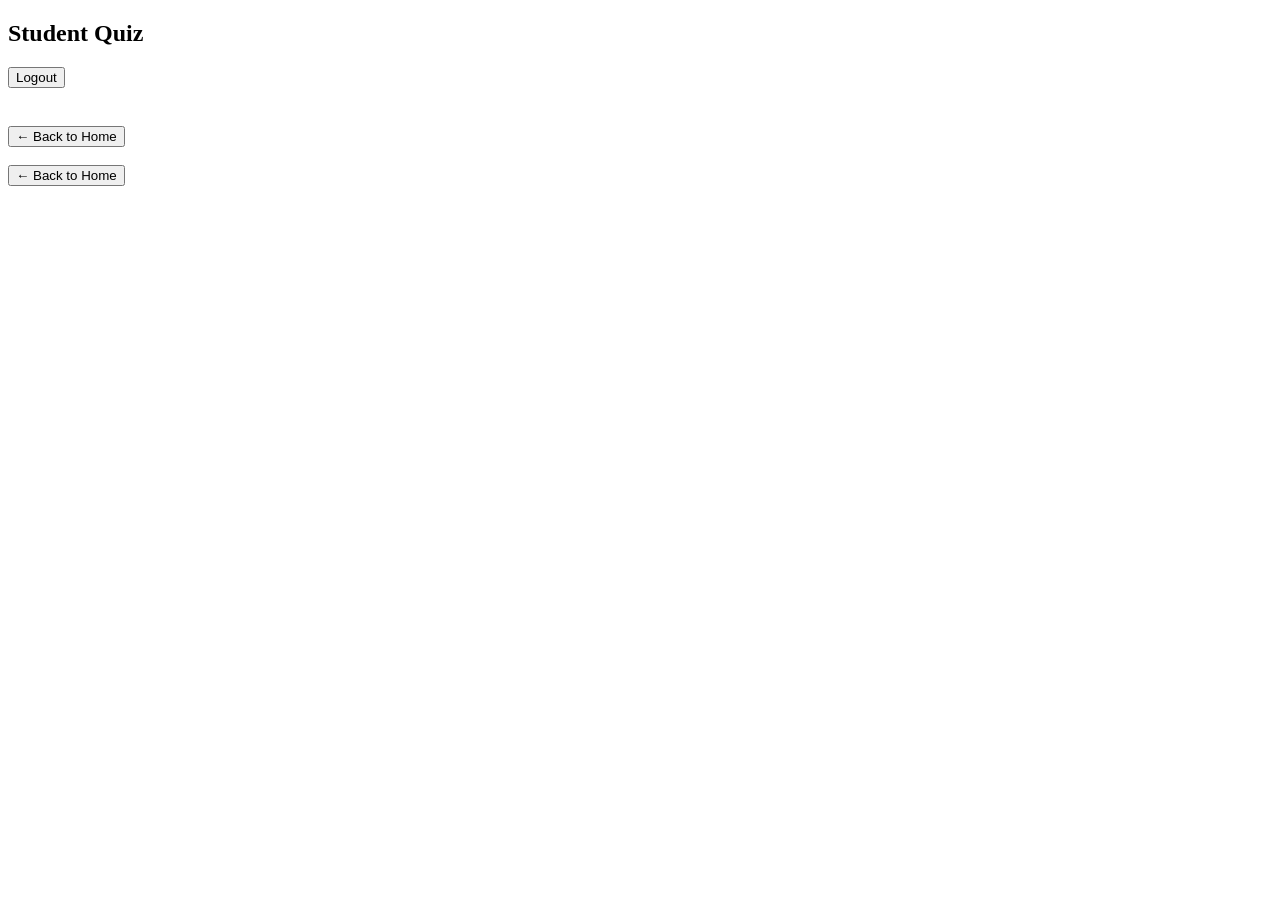
==== quiz-system/src/main/resources/static/Student.html @ 72135c73 "initial commit" ====
<!DOCTYPE html>
<html lang="en">
<head>
    <meta charset="UTF-8">
    <meta name="viewport" content="width=device-width, initial-scale=1.0">
    <title>Student Quiz — Amrita Quiz</title>
    <link rel="stylesheet" href="codestyle.css">
</head>
<body>

<!-- ── Sticky Header ── -->
<header class="dashboard-header">
    <h2>Student Quiz</h2>
    <div class="header-right">
        <span id="student-name-label" class="header-user-label"></span>
        <button type="button" class="btn-logout" onclick="logoutStudent()">Logout</button>
    </div>
</header>

<!-- ── Main Content ── -->
<div class="dashboard-container">

    <!-- Quiz questions rendered dynamically by app.js -->
    <form id="quiz-form" onsubmit="submitQuiz(event)"></form>

    <!-- Score result panel — hidden until submission -->
    <div id="result-panel" class="quiz-card">
        <h2 id="result-title"></h2>
        <p id="result-detail"></p>
        <br>
        <button type="button"
                class="btn-submit btn-back"
                onclick="goTo('QuizLogin.html')">
            ← Back to Home
        </button>
    </div>

    <br>
    <button type="button"
            id="back-btn"
            class="btn-submit btn-back"
            onclick="goTo('QuizLogin.html')">
        ← Back to Home
    </button>

</div>

<script src="app.js"></script>
<script>
    initStudentPage();
</script>

</body>
</html>
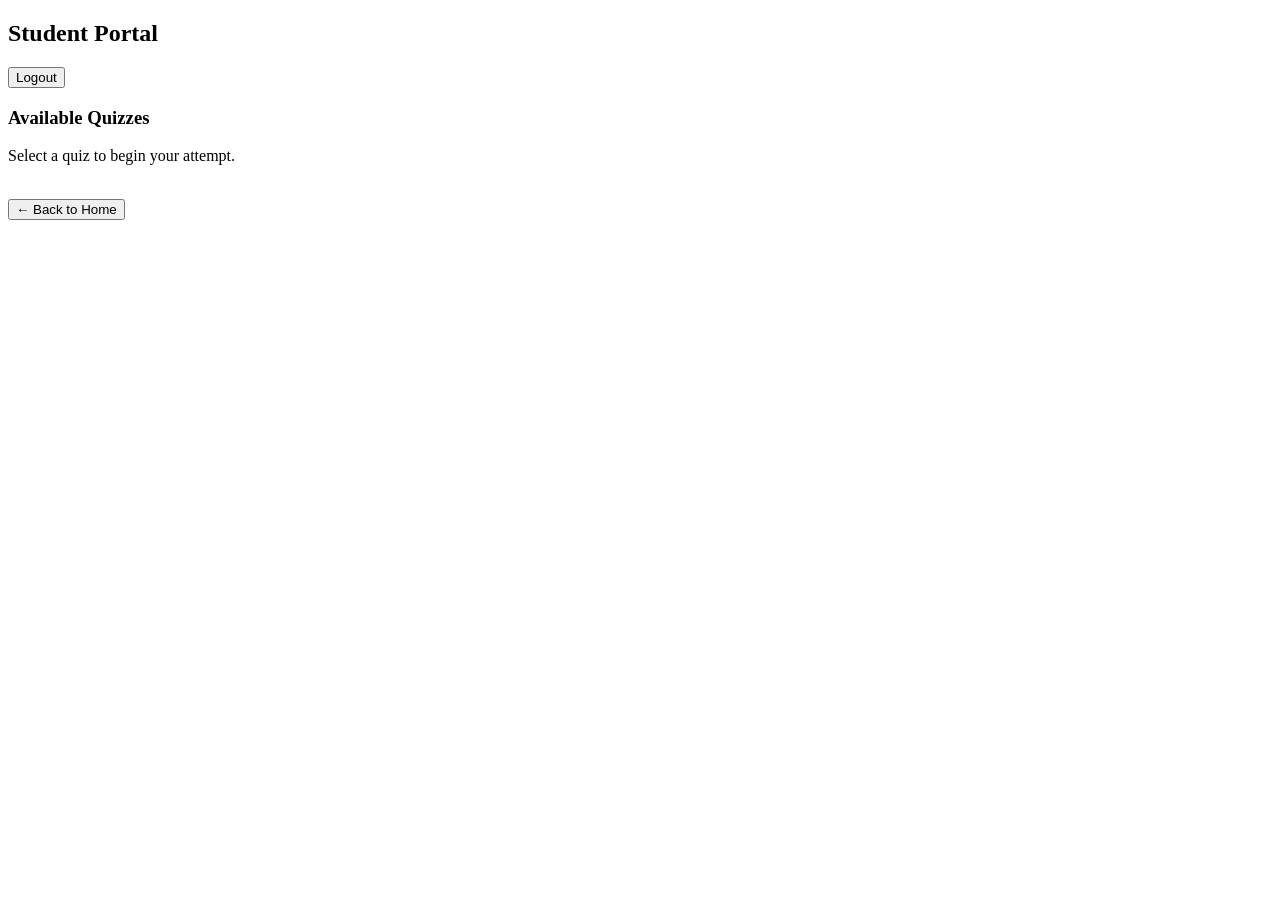
==== commit ab7ed198: "cleared major error" ====
--- a/quiz-system/src/main/resources/static/Student.html
+++ b/quiz-system/src/main/resources/static/Student.html
@@ -3,43 +3,57 @@
 <head>
     <meta charset="UTF-8">
     <meta name="viewport" content="width=device-width, initial-scale=1.0">
-    <title>Student Quiz — Amrita Quiz</title>
+    <title>Student Portal — Amrita Quiz</title>
     <link rel="stylesheet" href="codestyle.css">
 </head>
 <body>
 
 <!-- ── Sticky Header ── -->
 <header class="dashboard-header">
-    <h2>Student Quiz</h2>
+    <div class="header-left">
+        <h2>Student Portal</h2>
+    </div>
     <div class="header-right">
+        <!-- Displayed from sessionStorage via app.js -->
         <span id="student-name-label" class="header-user-label"></span>
-        <button type="button" class="btn-logout" onclick="logoutStudent()">Logout</button>
+        <button type="button" class="btn-logout" onclick="logout()">Logout</button>
     </div>
 </header>
 
 <!-- ── Main Content ── -->
 <div class="dashboard-container">
 
-    <!-- Quiz questions rendered dynamically by app.js -->
-    <form id="quiz-form" onsubmit="submitQuiz(event)"></form>
+    <!-- Section 1: Quiz Selection (Shown on Page Load) -->
+    <div id="quiz-selection-section">
+        <div class="section-header">
+            <h3>Available Quizzes</h3>
+            <p>Select a quiz to begin your attempt.</p>
+        </div>
+        <div id="quiz-list-container" class="role-cards">
+            <!-- Quizzes from Database will be injected here as cards -->
+        </div>
+    </div>
 
-    <!-- Score result panel — hidden until submission -->
-    <div id="result-panel" class="quiz-card">
-        <h2 id="result-title"></h2>
-        <p id="result-detail"></p>
+    <!-- Section 2: Active Quiz (Hidden until 'Start Quiz' is clicked) -->
+    <div id="active-quiz-section" style="display:none;">
+        <form id="quiz-form" onsubmit="submitQuiz(event)">
+            <!-- Questions rendered dynamically by renderQuiz() -->
+        </form>
+    </div>
+
+    <!-- Section 3: Score Result Panel (Hidden until submission) -->
+    <div id="result-panel" class="quiz-card" style="display:none; text-align: center;">
+        <div class="result-icon">🎯</div>
+        <h2 id="result-title">Quiz Completed!</h2>
+        <p id="result-detail" style="font-size: 1.2rem; font-weight: bold;"></p>
         <br>
-        <button type="button"
-                class="btn-submit btn-back"
-                onclick="goTo('QuizLogin.html')">
-            ← Back to Home
+        <button type="button" class="btn-submit" onclick="goTo('Student.html')">
+            Attempt Another Quiz
         </button>
     </div>
 
     <br>
-    <button type="button"
-            id="back-btn"
-            class="btn-submit btn-back"
-            onclick="goTo('QuizLogin.html')">
+    <button type="button" id="back-btn" class="btn-back" onclick="goTo('QuizLogin.html')">
         ← Back to Home
     </button>
 
@@ -47,7 +61,18 @@
 
 <script src="app.js"></script>
 <script>
-    initStudentPage();
+    // Initialize the page by fetching quizzes from Spring Boot
+    window.onload = function() {
+        // Display student name from session
+        const name = sessionStorage.getItem('studentName');
+        const id = sessionStorage.getItem('studentId');
+        if (name) {
+            document.getElementById('student-name-label').textContent = `👤 ${name} (${id})`;
+        }
+
+        // Call the bridge function to load quizzes from API
+        initStudentDashboard();
+    };
 </script>
 
 </body>
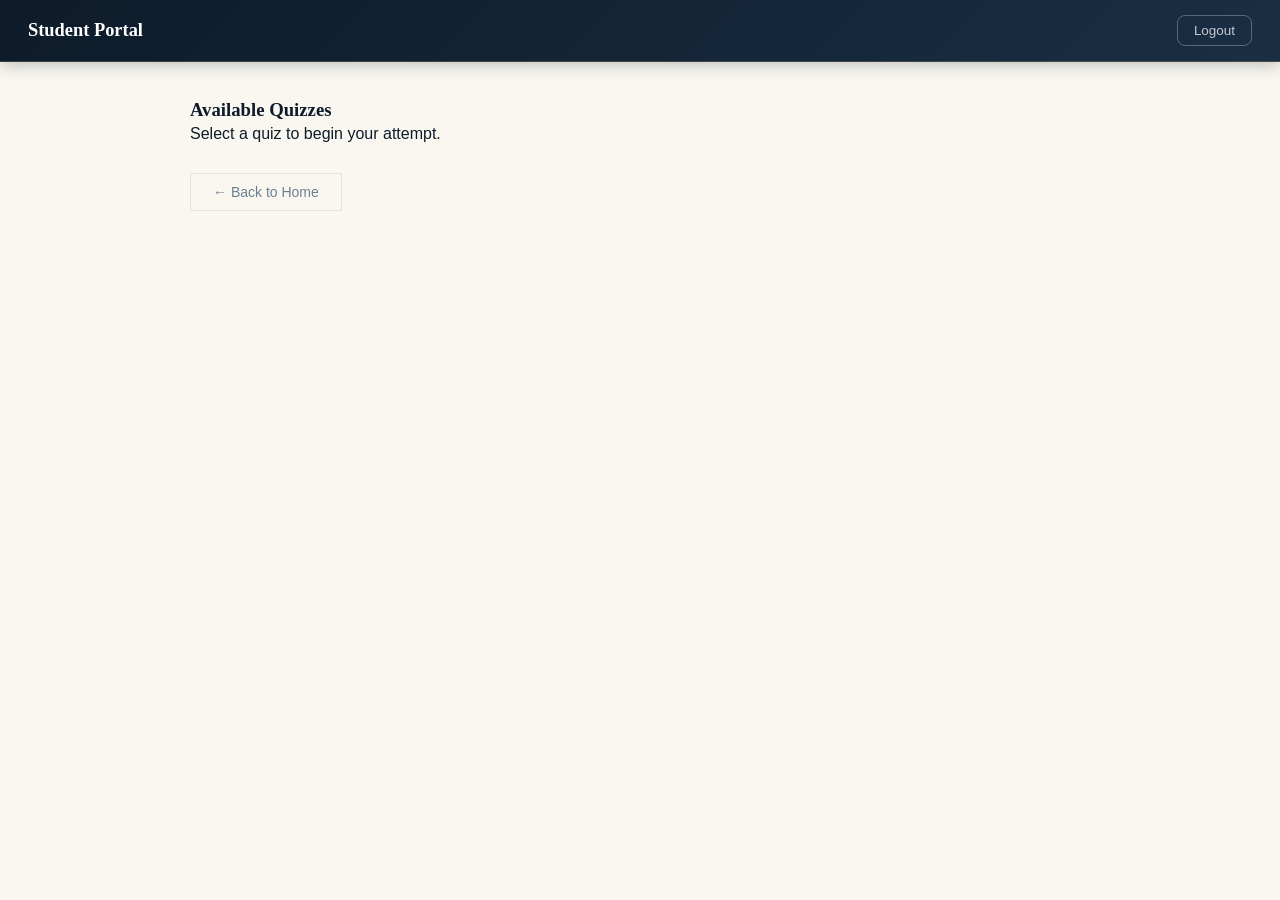
==== commit f19e106b: "now working" ====
--- a/quiz-system/src/main/resources/static/Student.html
+++ b/quiz-system/src/main/resources/static/Student.html
@@ -4,7 +4,7 @@
     <meta charset="UTF-8">
     <meta name="viewport" content="width=device-width, initial-scale=1.0">
     <title>Student Portal — Amrita Quiz</title>
-    <link rel="stylesheet" href="codestyle.css">
+    <link rel="stylesheet" href="css/codestyle.css">
 </head>
 <body>
 
@@ -59,7 +59,7 @@
 
 </div>
 
-<script src="app.js"></script>
+<script src="js/app.js"></script>
 <script>
     // Initialize the page by fetching quizzes from Spring Boot
     window.onload = function() {
--- a/quiz-system/src/main/resources/static/css/codestyle.css
+++ b/quiz-system/src/main/resources/static/css/codestyle.css
@@ -0,0 +1,769 @@
+/* ============================================================
+   codestyle.css  –  Amrita Quiz System
+   Theme: Academic Excellence — Deep Navy + Gold + Warm Cream
+   ============================================================ */
+
+@import url('https://fonts.googleapis.com/css2?family=Playfair+Display:wght@600;700&family=DM+Sans:ital,wght@0,300;0,400;0,500;0,600;1,400&display=swap');
+
+/* ─── CSS Variables ─── */
+:root {
+    --navy:        #0d1b2a;
+    --navy-mid:    #1a2e44;
+    --navy-light:  #253c56;
+    --gold:        #c9a84c;
+    --gold-light:  #e2c47a;
+    --gold-pale:   #f5e9c8;
+    --cream:       #faf7f0;
+    --white:       #ffffff;
+    --text-dark:   #0d1b2a;
+    --text-mid:    #3d5168;
+    --text-muted:  #6b7f94;
+    --error:       #d63031;
+    --error-bg:    #fff0f0;
+    --success:     #00897b;
+    --warn-bg:     #fffbe6;
+    --warn-text:   #7d5c00;
+    --border:      #dde3eb;
+    --shadow-sm:   0 2px 8px rgba(13,27,42,0.07);
+    --shadow-md:   0 6px 24px rgba(13,27,42,0.11);
+    --shadow-lg:   0 16px 48px rgba(13,27,42,0.18);
+    --radius-sm:   8px;
+    --radius-md:   14px;
+    --radius-lg:   22px;
+    --font-head:   'Playfair Display', Georgia, serif;
+    --font-body:   'DM Sans', sans-serif;
+}
+
+/* ─── Reset / Base ─── */
+*, *::before, *::after { box-sizing: border-box; margin: 0; padding: 0; }
+
+body {
+    font-family: var(--font-body);
+    background: var(--cream);
+    color: var(--text-dark);
+    min-height: 100vh;
+    line-height: 1.6;
+    display: block;
+}
+
+h1, h2, h3, h4 { font-family: var(--font-head); line-height: 1.25; }
+
+
+/* ============================================================
+   ROLE SELECTION PAGE  (QuizLogin.html)
+   ============================================================ */
+
+.role-container {
+    min-height: 100vh;
+    display: flex;
+    flex-direction: column;
+    align-items: center;
+    justify-content: center;
+    padding: 40px 20px;
+    background: var(--navy);
+    position: relative;
+    overflow: hidden;
+}
+
+.role-container::before {
+    content: '';
+    position: fixed;
+    inset: 0;
+    background:
+        radial-gradient(ellipse 70% 55% at 15% 20%, rgba(201,168,76,0.13) 0%, transparent 60%),
+        radial-gradient(ellipse 60% 65% at 85% 85%, rgba(201,168,76,0.08) 0%, transparent 60%),
+        repeating-linear-gradient(45deg, transparent, transparent 60px,
+            rgba(255,255,255,0.012) 60px, rgba(255,255,255,0.012) 61px);
+    pointer-events: none;
+}
+
+.role-brand {
+    text-align: center;
+    margin-bottom: 52px;
+    position: relative;
+    z-index: 1;
+    animation: fadeDown 0.65s ease both;
+}
+
+.brand-logo {
+    width: 70px;
+    height: 70px;
+    background: linear-gradient(135deg, var(--gold), var(--gold-light));
+    border-radius: 18px;
+    display: flex;
+    align-items: center;
+    justify-content: center;
+    font-size: 2rem;
+    margin: 0 auto 22px;
+    box-shadow: 0 8px 32px rgba(201,168,76,0.4), 0 0 0 1px rgba(201,168,76,0.2);
+}
+
+.role-brand h1 {
+    font-size: 2.9rem;
+    font-weight: 700;
+    color: var(--white);
+    letter-spacing: -0.5px;
+    margin-bottom: 10px;
+}
+
+.role-brand h1 span { color: var(--gold); }
+
+.role-brand p {
+    font-size: 1rem;
+    color: rgba(255,255,255,0.5);
+    font-weight: 300;
+    letter-spacing: 0.3px;
+}
+
+.role-cards {
+    display: flex;
+    gap: 28px;
+    flex-wrap: wrap;
+    justify-content: center;
+    position: relative;
+    z-index: 1;
+}
+
+.role-card {
+    background: rgba(255,255,255,0.045);
+    backdrop-filter: blur(10px);
+    border: 1px solid rgba(255,255,255,0.09);
+    border-radius: var(--radius-lg);
+    padding: 44px 36px;
+    width: 260px;
+    text-align: center;
+    cursor: pointer;
+    text-decoration: none;
+    color: inherit;
+    display: block;
+    animation: fadeUp 0.65s ease both;
+    transition: transform 0.28s cubic-bezier(.22,.68,0,1.2),
+                box-shadow 0.28s ease,
+                border-color 0.25s ease,
+                background 0.25s ease;
+}
+
+.role-card:nth-child(2) { animation-delay: 0.1s; }
+
+.role-card:hover {
+    transform: translateY(-8px) scale(1.025);
+    background: rgba(255,255,255,0.08);
+    border-color: var(--gold);
+    box-shadow: 0 24px 60px rgba(0,0,0,0.4), 0 0 0 1px var(--gold);
+}
+
+.role-card .role-icon {
+    font-size: 3rem;
+    margin-bottom: 18px;
+    display: block;
+}
+
+.role-card h2 {
+    font-size: 1.4rem;
+    color: var(--white);
+    margin-bottom: 10px;
+}
+
+.role-card p {
+    font-size: 0.875rem;
+    color: rgba(255,255,255,0.48);
+    margin-bottom: 28px;
+    line-height: 1.65;
+    font-weight: 300;
+}
+
+.role-card .role-btn {
+    display: block;
+    width: 100%;
+    padding: 13px 0;
+    border-radius: var(--radius-sm);
+    font-size: 0.95rem;
+    font-weight: 600;
+    font-family: var(--font-body);
+    color: var(--navy);
+    border: none;
+    cursor: pointer;
+    background: linear-gradient(135deg, var(--gold), var(--gold-light));
+    letter-spacing: 0.3px;
+    transition: opacity 0.2s, transform 0.15s;
+    margin-top: 0;
+    width: 100%;
+}
+
+.role-card .role-btn:hover { opacity: 0.88; transform: scale(0.98); }
+
+
+/* ============================================================
+   AUTH PAGES  (TeacherLogin.html & StudentLogin.html)
+   ============================================================ */
+
+.auth-container {
+    min-height: 100vh;
+    display: flex;
+    justify-content: center;
+    align-items: center;
+    font-family: var(--font-body);
+    padding: 20px;
+    position: relative;
+    overflow: hidden;
+}
+
+.auth-container.teacher-bg,
+.auth-container.student-bg {
+    background: var(--navy);
+}
+
+.auth-container::before {
+    content: '';
+    position: fixed;
+    inset: 0;
+    background:
+        radial-gradient(ellipse 80% 55% at 5% 90%, rgba(201,168,76,0.11) 0%, transparent 55%),
+        radial-gradient(ellipse 65% 75% at 95% 5%, rgba(201,168,76,0.07) 0%, transparent 55%);
+    pointer-events: none;
+}
+
+.auth-box {
+    background: var(--white);
+    padding: 52px 48px;
+    border-radius: var(--radius-lg);
+    width: 100%;
+    max-width: 420px;
+    text-align: center;
+    position: relative;
+    z-index: 1;
+    box-shadow: var(--shadow-lg);
+    animation: fadeUp 0.5s ease both;
+}
+
+.auth-box::before {
+    content: '';
+    position: absolute;
+    top: 0; left: 0; right: 0;
+    height: 4px;
+    border-radius: var(--radius-lg) var(--radius-lg) 0 0;
+    background: linear-gradient(90deg, var(--gold), var(--gold-light));
+}
+
+.auth-icon { font-size: 2.6rem; margin-bottom: 14px; display: block; }
+
+.auth-box h2 {
+    font-size: 1.7rem;
+    font-weight: 700;
+    color: var(--navy);
+    margin-bottom: 6px;
+}
+
+.auth-box .subtitle {
+    font-size: 0.9rem;
+    color: var(--text-muted);
+    margin-top: 0;
+    margin-bottom: 32px;
+    font-weight: 300;
+}
+
+.auth-box input {
+    width: 100%;
+    padding: 14px 16px;
+    margin: 8px 0;
+    border-radius: var(--radius-sm);
+    border: 1.5px solid var(--border);
+    font-size: 0.95rem;
+    font-family: var(--font-body);
+    background: var(--cream);
+    color: var(--text-dark);
+    transition: border-color 0.2s, background 0.2s, box-shadow 0.2s;
+}
+
+.auth-box input:focus {
+    outline: none;
+    background: var(--white);
+    border-color: var(--gold);
+    box-shadow: 0 0 0 3px rgba(201,168,76,0.15);
+}
+
+.btn-teacher-login,
+.btn-student-login {
+    width: 100%;
+    padding: 15px;
+    margin-top: 20px;
+    background: var(--navy);
+    color: var(--white);
+    border: none;
+    border-radius: var(--radius-sm);
+    font-size: 1rem;
+    font-weight: 600;
+    font-family: var(--font-body);
+    cursor: pointer;
+    letter-spacing: 0.4px;
+    transition: background 0.22s, transform 0.15s, box-shadow 0.2s, color 0.22s;
+    box-shadow: 0 4px 16px rgba(13,27,42,0.22);
+}
+
+.btn-teacher-login:hover,
+.btn-student-login:hover {
+    background: var(--gold);
+    color: var(--navy);
+    transform: translateY(-1px);
+    box-shadow: 0 8px 24px rgba(201,168,76,0.3);
+}
+
+.btn-teacher-login:active,
+.btn-student-login:active { transform: translateY(1px); }
+
+.back-link {
+    display: inline-block;
+    margin-top: 22px;
+    background: none;
+    border: none;
+    font-size: 0.88rem;
+    font-family: var(--font-body);
+    color: var(--text-muted);
+    cursor: pointer;
+    transition: color 0.2s;
+    text-decoration: none;
+    padding: 0;
+    width: auto;
+}
+
+.back-link:hover,
+.teacher-link:hover,
+.student-link:hover { color: var(--gold); }
+
+.error-msg {
+    background: var(--error-bg);
+    color: var(--error);
+    border: 1px solid #f5c6c6;
+    border-radius: var(--radius-sm);
+    padding: 11px 14px;
+    font-size: 0.875rem;
+    margin-top: 12px;
+    display: none;
+    text-align: left;
+}
+
+.info-msg {
+    background: var(--warn-bg);
+    color: var(--warn-text);
+    border: 1px solid #ffd97a;
+    border-radius: var(--radius-sm);
+    padding: 11px 14px;
+    font-size: 0.875rem;
+    margin-top: 12px;
+    display: none;
+    text-align: left;
+}
+
+
+/* ============================================================
+   DASHBOARD HEADER
+   ============================================================ */
+
+.dashboard-header {
+    background: linear-gradient(135deg, var(--navy) 0%, var(--navy-mid) 100%);
+    color: var(--white);
+    padding: 15px 28px;
+    display: flex;
+    align-items: center;
+    justify-content: space-between;
+    box-shadow: 0 2px 16px rgba(13,27,42,0.28);
+    position: sticky;
+    top: 0;
+    z-index: 100;
+    border-bottom: 1px solid rgba(201,168,76,0.25);
+}
+
+.dashboard-header h2 {
+    font-size: 1.15rem;
+    font-weight: 600;
+    color: var(--white);
+    margin: 0;
+}
+
+.header-right { display: flex; align-items: center; gap: 14px; }
+
+.header-user-label { font-size: 0.84rem; color: rgba(255,255,255,0.65); }
+
+.question-count-badge {
+    display: inline-flex;
+    align-items: center;
+    background: linear-gradient(135deg, var(--gold), var(--gold-light));
+    color: var(--navy);
+    font-size: 0.75rem;
+    font-weight: 700;
+    padding: 3px 12px;
+    border-radius: 20px;
+    vertical-align: middle;
+    margin-left: 10px;
+    letter-spacing: 0.3px;
+}
+
+.btn-logout {
+    padding: 7px 16px;
+    margin: 0;
+    width: auto;
+    background: transparent;
+    color: rgba(255,255,255,0.75);
+    border: 1.5px solid rgba(255,255,255,0.28);
+    border-radius: var(--radius-sm);
+    font-size: 0.84rem;
+    font-weight: 500;
+    font-family: var(--font-body);
+    cursor: pointer;
+    transition: background 0.2s, border-color 0.2s, color 0.2s;
+}
+
+.btn-logout:hover {
+    background: rgba(201,168,76,0.15);
+    border-color: var(--gold);
+    color: var(--gold-light);
+}
+
+
+/* ============================================================
+   DASHBOARD CONTAINER & CARDS
+   ============================================================ */
+
+.dashboard-container {
+    width: 86%;
+    max-width: 900px;
+    margin: 36px auto 60px;
+}
+
+.quiz-card {
+    background: var(--white);
+    padding: 28px 32px;
+    margin-bottom: 20px;
+    border-radius: var(--radius-md);
+    box-shadow: var(--shadow-sm);
+    border: 1px solid var(--border);
+    animation: fadeUp 0.35s ease both;
+    transition: box-shadow 0.22s, border-color 0.22s;
+}
+
+.quiz-card:hover {
+    box-shadow: var(--shadow-md);
+    border-color: rgba(201,168,76,0.38);
+}
+
+.card-header {
+    display: flex;
+    justify-content: space-between;
+    align-items: center;
+    margin-bottom: 20px;
+    padding-bottom: 14px;
+    border-bottom: 2px solid var(--cream);
+    position: relative;
+}
+
+.card-header::after {
+    content: '';
+    position: absolute;
+    bottom: -2px; left: 0;
+    width: 44px; height: 2px;
+    background: linear-gradient(90deg, var(--gold), var(--gold-light));
+    border-radius: 2px;
+}
+
+.card-header h3 {
+    font-size: 1.05rem;
+    font-weight: 600;
+    color: var(--navy);
+    margin: 0;
+}
+
+.option-label {
+    display: block;
+    font-size: 0.73rem;
+    font-weight: 600;
+    color: var(--text-muted);
+    margin-top: 14px;
+    margin-bottom: 4px;
+    text-transform: uppercase;
+    letter-spacing: 0.06em;
+    font-family: var(--font-body);
+}
+
+.correct-ans-label {
+    display: block;
+    font-size: 0.73rem;
+    font-weight: 700;
+    color: var(--success);
+    margin-top: 16px;
+    margin-bottom: 4px;
+    text-transform: uppercase;
+    letter-spacing: 0.06em;
+    font-family: var(--font-body);
+}
+
+.question-row { display: flex; justify-content: space-between; gap: 24px; }
+.question-left  { flex: 3; }
+.question-right { flex: 1; text-align: center; }
+
+.question-right h4 {
+    font-size: 0.9rem;
+    color: var(--text-mid);
+    margin-bottom: 8px;
+    font-family: var(--font-head);
+}
+
+.quiz-card input[type="text"],
+.quiz-card input[type="number"] {
+    width: 95%;
+    padding: 11px 14px;
+    margin: 4px 0;
+    border-radius: var(--radius-sm);
+    border: 1.5px solid var(--border);
+    background: var(--cream);
+    font-family: var(--font-body);
+    font-size: 0.92rem;
+    color: var(--text-dark);
+    transition: border-color 0.2s, background 0.2s, box-shadow 0.2s;
+}
+
+.quiz-card input[type="text"]:focus,
+.quiz-card input[type="number"]:focus {
+    outline: none;
+    border-color: var(--gold);
+    background: var(--white);
+    box-shadow: 0 0 0 3px rgba(201,168,76,0.13);
+}
+
+.question-right input {
+    width: 80%;
+    text-align: center;
+    font-size: 1.15rem;
+    font-weight: 600;
+}
+
+.btn-remove {
+    width: auto;
+    padding: 6px 14px;
+    margin: 0;
+    background: transparent;
+    color: var(--error);
+    border: 1.5px solid rgba(214,48,49,0.32);
+    border-radius: var(--radius-sm);
+    font-size: 0.8rem;
+    font-weight: 600;
+    font-family: var(--font-body);
+    cursor: pointer;
+    transition: background 0.2s, border-color 0.2s, color 0.2s, transform 0.15s;
+}
+
+.btn-remove:hover { background: var(--error); color: var(--white); border-color: var(--error); }
+.btn-remove:active { transform: scale(0.97); }
+
+.form-actions {
+    display: flex;
+    align-items: center;
+    justify-content: space-between;
+    gap: 16px;
+    margin-top: 12px;
+}
+
+.btn-add-question {
+    width: auto;
+    padding: 12px 26px;
+    margin: 0;
+    background: transparent;
+    color: var(--navy);
+    border: 2px solid var(--navy);
+    border-radius: var(--radius-sm);
+    font-size: 0.95rem;
+    font-weight: 600;
+    font-family: var(--font-body);
+    cursor: pointer;
+    letter-spacing: 0.3px;
+    transition: background 0.2s, color 0.2s, transform 0.15s;
+}
+
+.btn-add-question:hover { background: var(--navy); color: var(--white); transform: translateY(-1px); }
+.btn-add-question:active { transform: translateY(1px); }
+
+.btn-submit {
+    background: var(--navy);
+    color: var(--white);
+    border: none;
+    border-radius: var(--radius-sm);
+    font-family: var(--font-body);
+    font-size: 0.98rem;
+    font-weight: 600;
+    padding: 13px 32px;
+    cursor: pointer;
+    letter-spacing: 0.4px;
+    transition: background 0.22s, transform 0.15s, box-shadow 0.2s, color 0.22s;
+    box-shadow: 0 4px 14px rgba(13,27,42,0.18);
+    width: auto;
+    margin: 0;
+}
+
+.btn-submit:hover {
+    background: var(--gold);
+    color: var(--navy);
+    transform: translateY(-1px);
+    box-shadow: 0 8px 24px rgba(201,168,76,0.28);
+}
+
+.btn-submit:active { transform: translateY(1px); }
+
+form#quiz-form .btn-submit {
+    width: 100%;
+    padding: 15px;
+    margin-top: 14px;
+}
+
+
+/* ============================================================
+   STUDENT QUIZ PAGE
+   ============================================================ */
+
+.quiz-card h3 {
+    font-size: 1.05rem;
+    color: var(--navy);
+    margin-bottom: 18px;
+    padding-bottom: 12px;
+    border-bottom: 1px solid var(--border);
+    position: relative;
+}
+
+.quiz-card h3::before {
+    content: '';
+    position: absolute;
+    bottom: -1px; left: 0;
+    width: 36px; height: 2px;
+    background: linear-gradient(90deg, var(--gold), var(--gold-light));
+}
+
+.option-group {
+    display: flex;
+    align-items: center;
+    gap: 12px;
+    margin: 9px 0;
+    padding: 12px 16px;
+    border-radius: var(--radius-sm);
+    border: 1.5px solid var(--border);
+    background: var(--cream);
+    cursor: pointer;
+    transition: border-color 0.2s, background 0.2s, box-shadow 0.2s;
+}
+
+.option-group:hover {
+    border-color: var(--gold);
+    background: var(--gold-pale);
+}
+
+.option-group:has(input:checked) {
+    border-color: var(--navy);
+    background: rgba(13,27,42,0.05);
+    box-shadow: 0 0 0 3px rgba(13,27,42,0.07);
+}
+
+.option-group input[type="radio"] {
+    width: 18px; height: 18px;
+    accent-color: var(--navy);
+    flex-shrink: 0;
+    margin: 0; padding: 0; border: none; box-shadow: none;
+    cursor: pointer;
+}
+
+.option-group label {
+    font-size: 0.94rem;
+    color: var(--text-dark);
+    cursor: pointer;
+    flex: 1;
+}
+
+.quiz-card p b { color: var(--gold); }
+
+.marks-badge {
+    display: inline-flex;
+    align-items: center;
+    gap: 5px;
+    margin-top: 14px;
+    padding: 5px 12px;
+    background: var(--gold-pale);
+    border: 1px solid rgba(201,168,76,0.4);
+    border-radius: 20px;
+    font-size: 0.8rem;
+    font-weight: 600;
+    color: var(--warn-text);
+}
+
+#result-panel {
+    display: none;
+    text-align: center;
+    padding: 60px 40px;
+    background: linear-gradient(145deg, var(--navy) 0%, var(--navy-mid) 100%);
+    border-radius: var(--radius-lg);
+    color: var(--white);
+    box-shadow: var(--shadow-lg);
+    border: 1px solid rgba(201,168,76,0.25);
+    animation: fadeUp 0.5s ease both;
+}
+
+#result-title {
+    font-size: 1.9rem;
+    margin-bottom: 12px;
+    color: var(--white);
+}
+
+#result-detail {
+    font-size: 1.05rem;
+    color: rgba(255,255,255,0.62);
+    font-weight: 300;
+    margin-bottom: 36px;
+}
+
+.btn-back {
+    background:green;
+    color: var(--white) !important;
+    border: 1.5px solid rgba(255,255,255,0.28) !important;
+    box-shadow: none !important;
+    width: auto !important;
+    padding: 11px 28px !important;
+}
+
+.btn-back:hover {
+    background: rgba(201,168,76,0.22) !important;
+    border-color: var(--gold) !important;
+    color: var(--gold-light) !important;
+    transform: none !important;
+    box-shadow: none !important;
+}
+
+#back-btn {
+    background: transparent !important;
+    color: var(--text-muted) !important;
+    border: 1.5px solid var(--border) !important;
+    box-shadow: none !important;
+    width: auto !important;
+    padding: 10px 22px !important;
+    font-size: 0.875rem !important;
+}
+
+#back-btn:hover {
+    border-color: var(--navy) !important;
+    color: var(--navy) !important;
+    background: transparent !important;
+    transform: none !important;
+}
+
+.no-quiz-card { text-align: center; padding: 52px 40px; }
+.no-quiz-card h3 { color: var(--error); font-size: 1.4rem; margin-bottom: 12px; }
+.no-quiz-card p  { color: var(--text-muted); margin-bottom: 24px; }
+
+
+/* ============================================================
+   ANIMATIONS
+   ============================================================ */
+
+@keyframes fadeUp {
+    from { opacity: 0; transform: translateY(18px); }
+    to   { opacity: 1; transform: translateY(0); }
+}
+
+@keyframes fadeDown {
+    from { opacity: 0; transform: translateY(-14px); }
+    to   { opacity: 1; transform: translateY(0); }
+}
